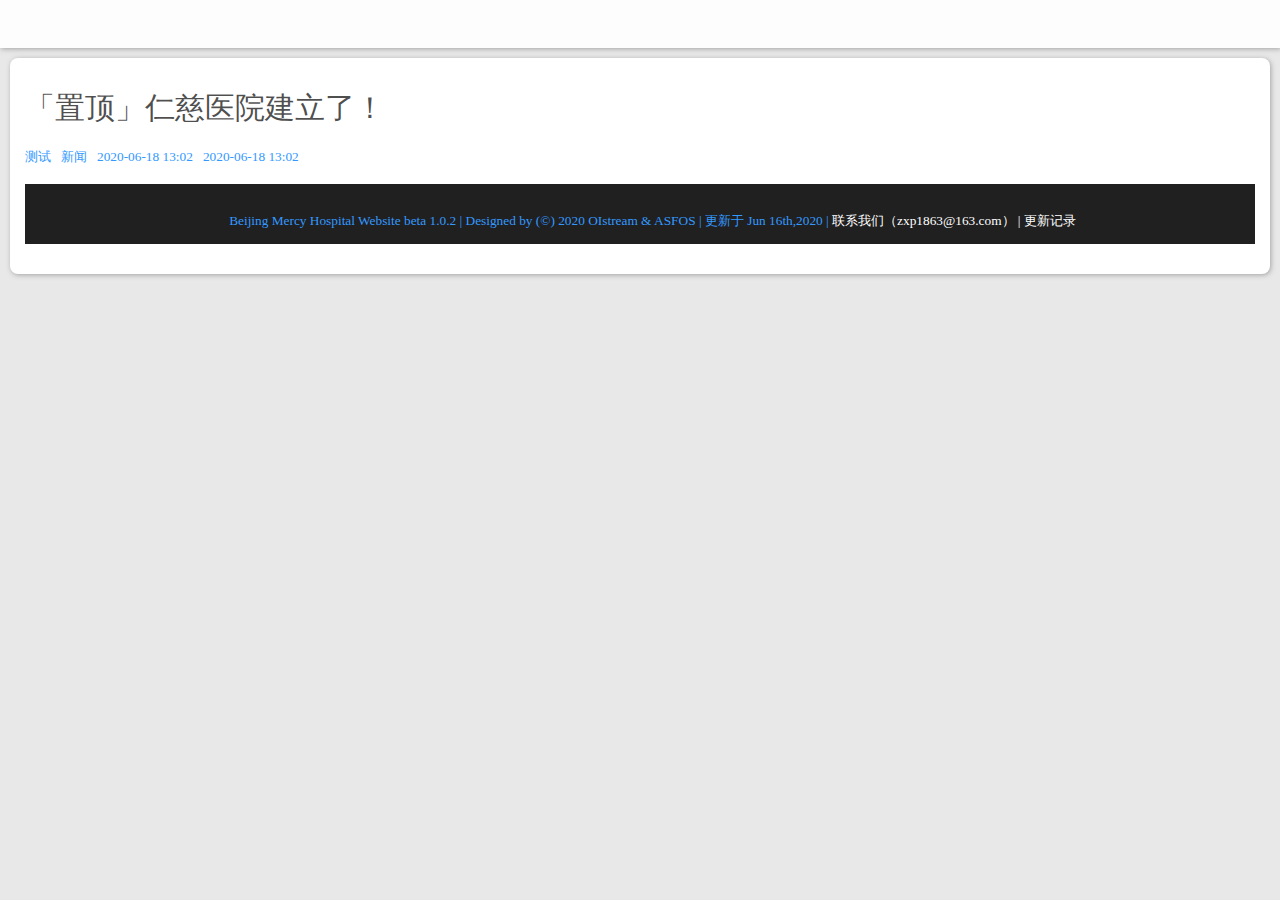
==== blog/index.html @ ec6c0e2c "Create index.html" ====
<!doctype html>
<html>
<head>
	<title>博客 - OIstream 的博客 | 每一行代码都是改变世界的一份能量！</title>
	<meta charset="utf-8">
	<!-- 以下为导入 4.x 版本配套的 CSS，为了兼容 3.x 请使用不加 -v4 的 CSS-->
	<link rel="stylesheet" type="text/css" href="../style/allcss-v4.css">
	<link rel="stylesheet" type="text/css" href="../style/divcss-v4.css">
	<link rel="stylesheet" type="text/css" href="../style/decocss-v4.css">
	<!-- font-awesome 图标库-->
	<link rel="stylesheet" href="https://cdn.staticfile.org/font-awesome/4.7.0/css/font-awesome.css">
	<!-- -->
</head>
<body>
	<div id="container">
	<div id="menu">
		</div>
	<a href="./blog/article/仁慈医院建立/index.html">
		<div class="blogItem">
		<span class="h">「置顶」仁慈医院建立了！</span>
		<br/>
		<br/>
						<small><i class="fa fa-angle-double-up"></i> <i class="fa fa-tag"></i> 测试&nbsp;&nbsp;<i class="fa fa-book"></i> 新闻&nbsp;&nbsp;<i class="fa fa-clock-o"></i> 2020-06-18 13:02&nbsp;&nbsp;<i class="fa fa-check-square-o"></i> 2020-06-18 13:02&nbsp;&nbsp;
		<br/>
		<br/>
		<div id="footer">
			<br/>
			<script src="../script/showFooter.js"></script>
		</div>
	</div>
</body>
</html>
---- style/allcss-v4.css ----
/*此样式表适用于全站。且为低级设置。*/
/*底层背景*/
body
{
	margin-left:0px;
	margin-right:0px;
	margin-top:0px;
	margin-bottom:0px;
	border-style:none;
	outline-style:none;
	padding-left:0em;
	padding-right:0em;
	padding-bottom:0em;
	padding-top:0em;
	background-color:rgb(232,232,232)/*#000000*/;
	color:white;
}
div
{
	margin-left:0px;
	margin-right:0px;
	margin-top:0px;
	margin-bottom:0px;
	border-style:none;
	outline-style:none;
	padding-left:0em;
	padding-right:0em;
	padding-bottom:0em;
	padding-top:0em;
}
/*普通段落*/
p
{
	line-height:120%;
	text-decoration:none;
	text-indent:25px;
	color:white;
}
/*粗体*/
strong
{
	line-height:120%;
	text-indent:25px;
	color:white;
}
/*链接*/
a
{
	text-decoration:none;
}
a:link
{
	color:#3399FF;
}
a:visited
{
	color:#3399FF;
}
a:hover
{
	color:#FFFFFF;
}
a:active
{
	color:#FFFFFF;
}
h1
{
	text-align:center;
	color:white;
}
h2,h3
{
	 color:white;
}
code
{
	font-family:Consolas,Courier;
}
pre
{
	background-color:rgba(0,0,0,.70);
	font-family:Consolas,Courier;
	color:white;
}
---- style/divcss-v4.css ----
/*一些div定义*/
/*头*/
#header
{
	/*4.x 不再需要*/
	display:none;
	padding-bottom:1em;
	padding-top:1em;
	background-image:url('../img/!header-bird.png');
	/*422地球日：background-image:url('../img/!earth.jpeg');*/
	background-repeat:no-repeat;
	background-size:cover;
	text-align:center;
	color:blue;
	/*422地球日：color:white;*/
}
/*logo*/
.logo
{
	font-family:"Microsoft Yahei";
}
/*并排*/
.line
{
	display:flex;
	justify-content:center;

}
/*logo下面的副标题*/
/*中文*/
.sentence-chn
{
	font-family:楷体,微软雅黑,黑体;
	font-size:17px;
}
/*英文*/
.sentence-eng
{
	font-family:Consolas,"Courier New",Courier;
	font-size:17px;
}
/*目录*/
#menu
{
	position: sticky;
	top: 0;
	padding-top:8px;
	padding-bottom:40px;
	/****4.0.0 2020-05-06更新*/
	background-color:rgba(255,255,255,.90);
	box-shadow: 1px 1px 5px rgba(136,136,136,.70);
	/****结束*/
	font-size:20px;
	/****3.1.11 2020-04-21更新*/
	padding-left:15px;
	padding-right:15px;
	/****结束*/
	/*height:5%;
	width:95%;*/
	/****4.4.2 2020-05-18更新*/
	z-index:999;
	/****结束*/
}
/*导航栏字体*/
#menu a:link
{
	color:rgba(0,0,0,.80);
}
#menu a:visited
{
	color:rgba(0,0,0,.80);
}
#menu a:hover
{
	color:rgba(33,133,208,.85);
}
#menu a:active
{
	color:rgba(33,133,208,.85);
}
/*首页图集*/
#picnews
{
	padding-left:5px;
	padding-right:5px;
}
/*主div*/
#main
{
	width:75%;
	margin:none;
}
/*右侧边栏*/
#side
{
	width:25%;
	margin:10px;
}
/*OI 周报*/
#OInews
{
	text-align:center;padding:10px;background-color:rgba(0,0,0,.85);margin:10px;border-radius:.5rem;
	box-shadow: 1px 1px 5px rgba(136,136,136,.70);
}
/*主页侧边栏*/
.rightdiv
{
	background-color:rgba(0,0,0,.85);
	text-align:center;margin:10px;padding:10px;border-radius:.5rem;
	box-shadow: 1px 1px 5px rgba(136,136,136,.70);
}
/*最新博文 & 最新动态 & 博文*/
#blog
{
	background-color:rgba(0,0,0,.85);
	padding:10px;margin:10px;border-radius:.5rem;
	box-shadow: 1px 1px 5px rgba(136,136,136,.70);
}
#blog h2
{
	text-align:center;
}
#blog h1
{
	text-align:center;
}
#blog h3
{
	text-align:center;
}
/*脚部*/
#footer
{
	text-align:center;background-color:rgb(32,32,32);height:60px;
}
/*左侧边栏列表*/
#divlist
{
	border-radius:.5rem;
	background-color:rgba(0,0,0,.85);
	color:white;
	box-shadow:1px 1px 5px rgba(136,136,136,.70);
}
/*左侧边栏需要 fixed 的部分*/
#sideall
{
    position:sticky;
	top:58px;
	width:100%;
}
/*列表中的每一项*/
.item
{
	border-bottom:1px solid rgb(136,136,136);
	text-align:center;
	padding-top:3px;
	padding-bottom:3px;
	color:white;
	font-size:18px;
}
.item a
{
	color:white;
}
/*中间的每一项*/
.mainitem
{
	margin:5px;
	background-color:black;
	color:white;
	width:25%;
	border:3px solid #006633;
	text-align:center;
}
/*没有radius的blog*/
#blogWithNoRadius
{
	background-color:rgba(0,0,0,.85);
	padding:10px;margin:10px;
	box-shadow: 1px 1px 5px rgba(136,136,136,.70);
}
/*OInews中的picture*/
.oiNewsPic
{
	width:100%;
}
/*左浮动*/
.floatLeft
{
	float:left;
}
/*右浮动*/
.floatRight
{
	float:right;
}
/*主页通知栏*/
#notice
{
	background-color:rgba(33,133,208,.85);
	color:white;
	border-radius:.5rem;
	text-align:center;
	padding:10px;
	box-shadow: 1px 1px 5px rgba(136,136,136,.70);
	margin:10px;
}
.blogItem
{
	margin:10px;
	padding-top:30px;
	padding-bottom:30px;
	padding-left:15px;
	padding-right:15px;
	background-color:white;
	color:rgba(0,0,0,.70);
	border-radius:.5rem;
	box-shadow: 1px 1px 5px rgba(136,136,136,.70);
}
.blogItem .h
{
	font-family:'Microsoft Yahei';
	color:rgba(0,0,0,.70);
	font-size:30px;
}
.blogItem span
{
	color:rgba(0,0,0,.70);
}
.blogItem .bigSmall
{
	font-size:17px;
}
.OInewsPicNew
{
	margin:10px;
}
.OInewsPicNew img
{
	border-radius:.5rem;
	box-shadow: 1px 1px 5px rgba(136,136,136,.70);
}
#longBlog
{
	background-color:rgba(255,255,255,.85);
	padding:10px;margin:10px;border-radius:.5rem;
	box-shadow: 1px 1px 5px rgba(136,136,136,.70);
	color:black;
}
#longBlog p,#longBlog h1,#longBlog h2,#longBlog h3,#longBlog h4,#longBlog h5,#longBlog h6,#longBlog span,#longBlog b,#longBlog i,#longBlog em,#longBlog strong
{
	color:black;
}
#longBlog pre
{
	background-color:black;
}
#longBlog h2
{
	text-align:center;
	text-decoration: underline;
}
#longBlog h1
{
	text-align:center;
	text-decoration: underline;
}
#longBlog h3
{
	text-align:center;
	text-decoration: underline;
}
#longBlog h4
{
	text-align:center;
	text-decoration: underline;
}
#longBlog img
{
	width:80%;
}
#longBlog a:link
{
	color:#3399FF;
}
#longBlog a:visited
{
	color:#3399FF;
}
#longBlog a:hover
{
	color:#1177DD;
}
#longBlog a:active
{
	color:#1177DD;
}
---- style/decocss-v4.css ----
/*一些元素修饰*/
/*居中*/
.center
{
	text-align:center;
}
/*首页图片*/
.hpnews
{
	border:1px solid red;
	border-radius:1%;
}
/*圆形图片*/
.circle
{
	border:1px solid blue;
	border-radius:75%;
}
/*按钮*/
.button
{border-radius:.25rem;}
/*缩小字体*/
.small
{font-size:10px;color:#A0A0A0;}
.word
{
	color:black;
	font-family: 'Microsoft Yahei Light';
	padding-left:15px;
	padding-right:15px;
	padding-top:10px;
	padding-bottom:10px;
	margin:10px;
	background-color:rgb(250, 250, 250);
	border-left:2px solid #86CAFB;
}
/*删除线*/
.S
{
	padding-left:28px;
	text-decoration:line-through black;
}
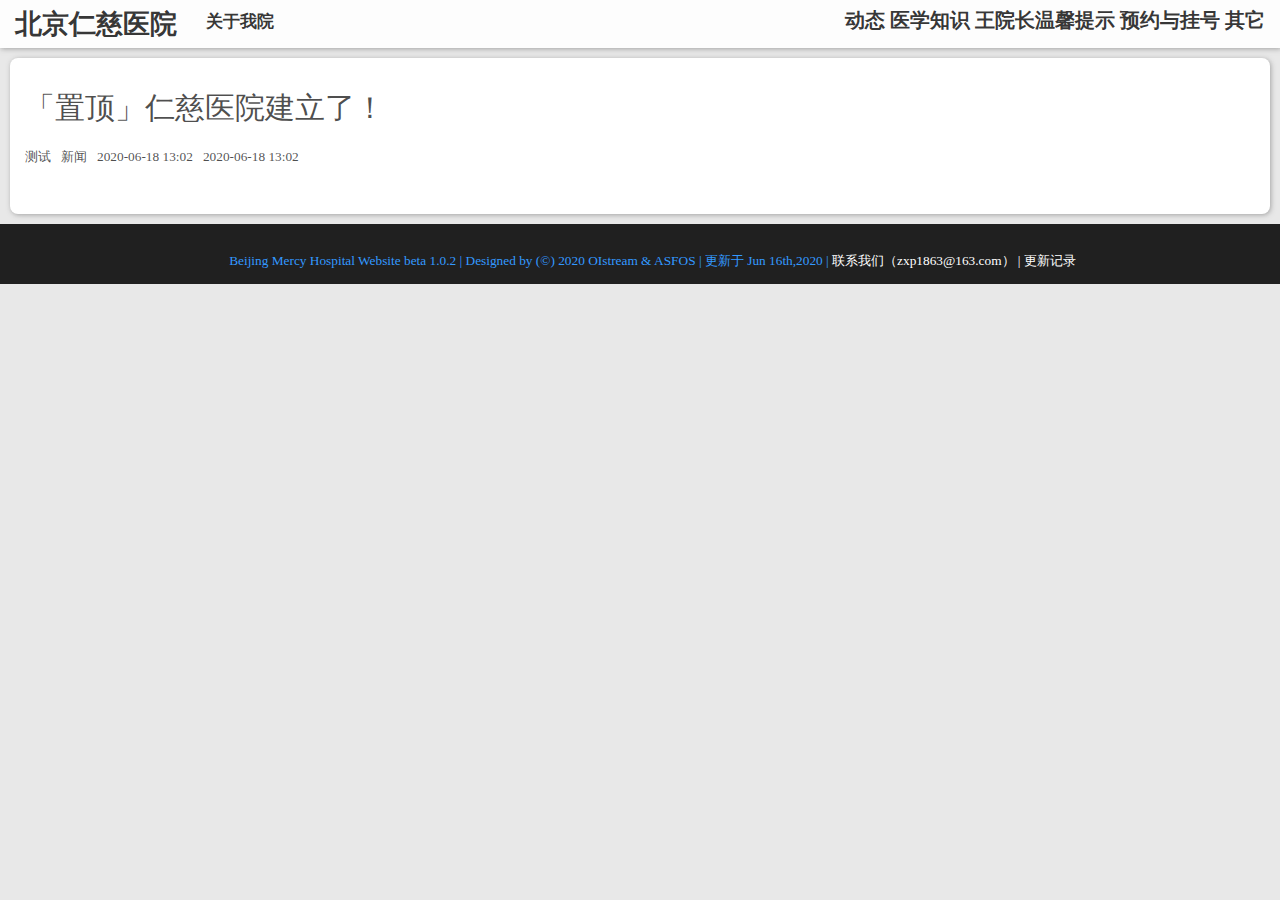
==== commit 989cc9cb: "Update index.html" ====
--- a/blog/index.html
+++ b/blog/index.html
@@ -14,6 +14,7 @@
 <body>
 	<div id="container">
 	<div id="menu">
+			<script src="../script/showMenu.js"></script>
 		</div>
 	<a href="./blog/article/仁慈医院建立/index.html">
 		<div class="blogItem">
@@ -23,10 +24,11 @@
 						<small><i class="fa fa-angle-double-up"></i> <i class="fa fa-tag"></i> 测试&nbsp;&nbsp;<i class="fa fa-book"></i> 新闻&nbsp;&nbsp;<i class="fa fa-clock-o"></i> 2020-06-18 13:02&nbsp;&nbsp;<i class="fa fa-check-square-o"></i> 2020-06-18 13:02&nbsp;&nbsp;
 		<br/>
 		<br/>
-		<div id="footer">
+		
+	</div>
+        <div id="footer">
 			<br/>
 			<script src="../script/showFooter.js"></script>
 		</div>
-	</div>
 </body>
 </html>
